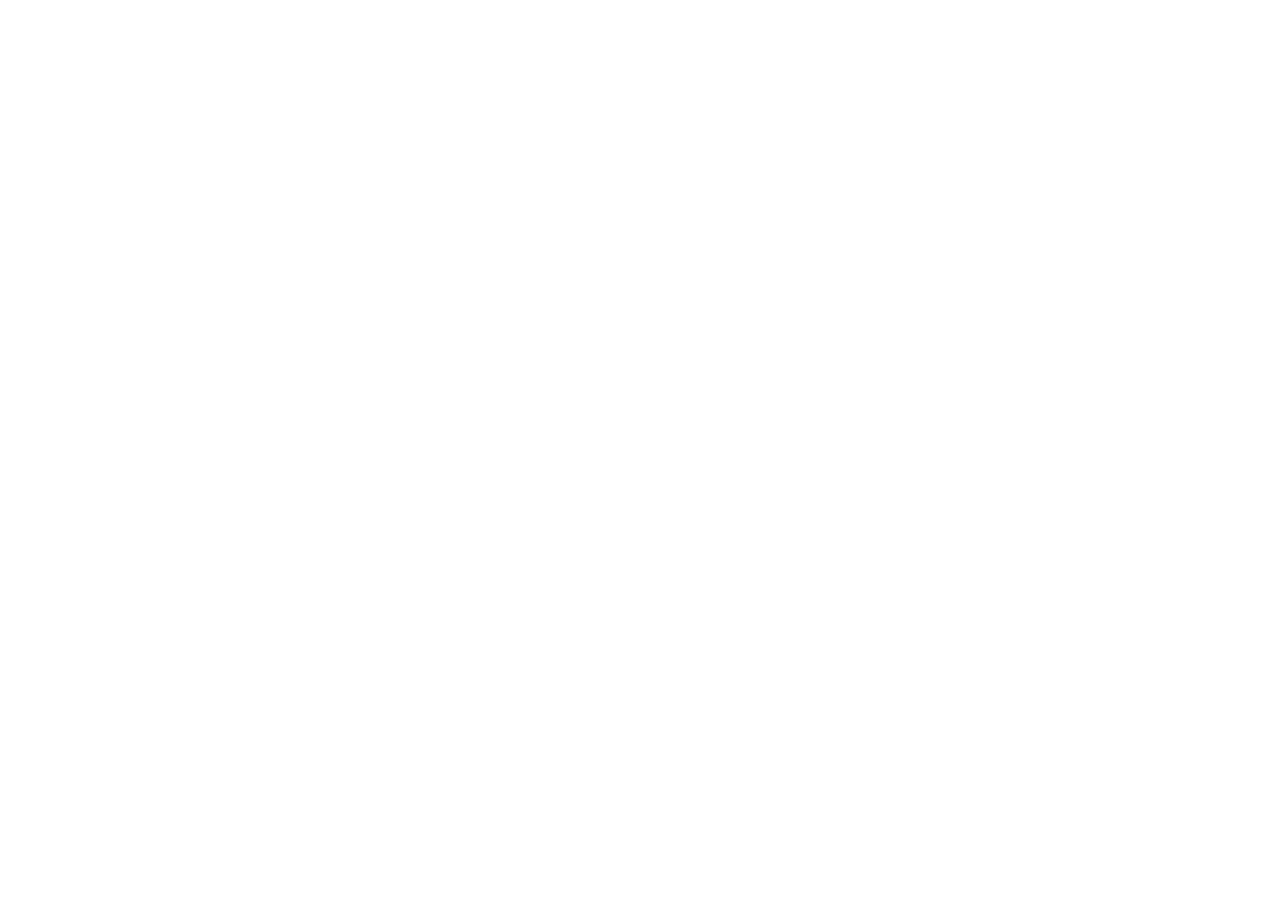
==== Week-2/assignment_2/index.html @ 0eb7f6b2 "Assignment 2 init" ====
<!DOCTYPE html>
<html lang="en">
  <head>
    <meta charset="UTF-8" />
    <meta http-equiv="X-UA-Compatible" content="IE=edge" />
    <meta name="viewport" content="width=device-width, initial-scale=1.0" />
    <title>Assignment 2 Animation</title>
    <link rel="stylesheet" href="./style.css" />
  </head>
  <body>
    <main class="main"></main>
  </body>
</html>
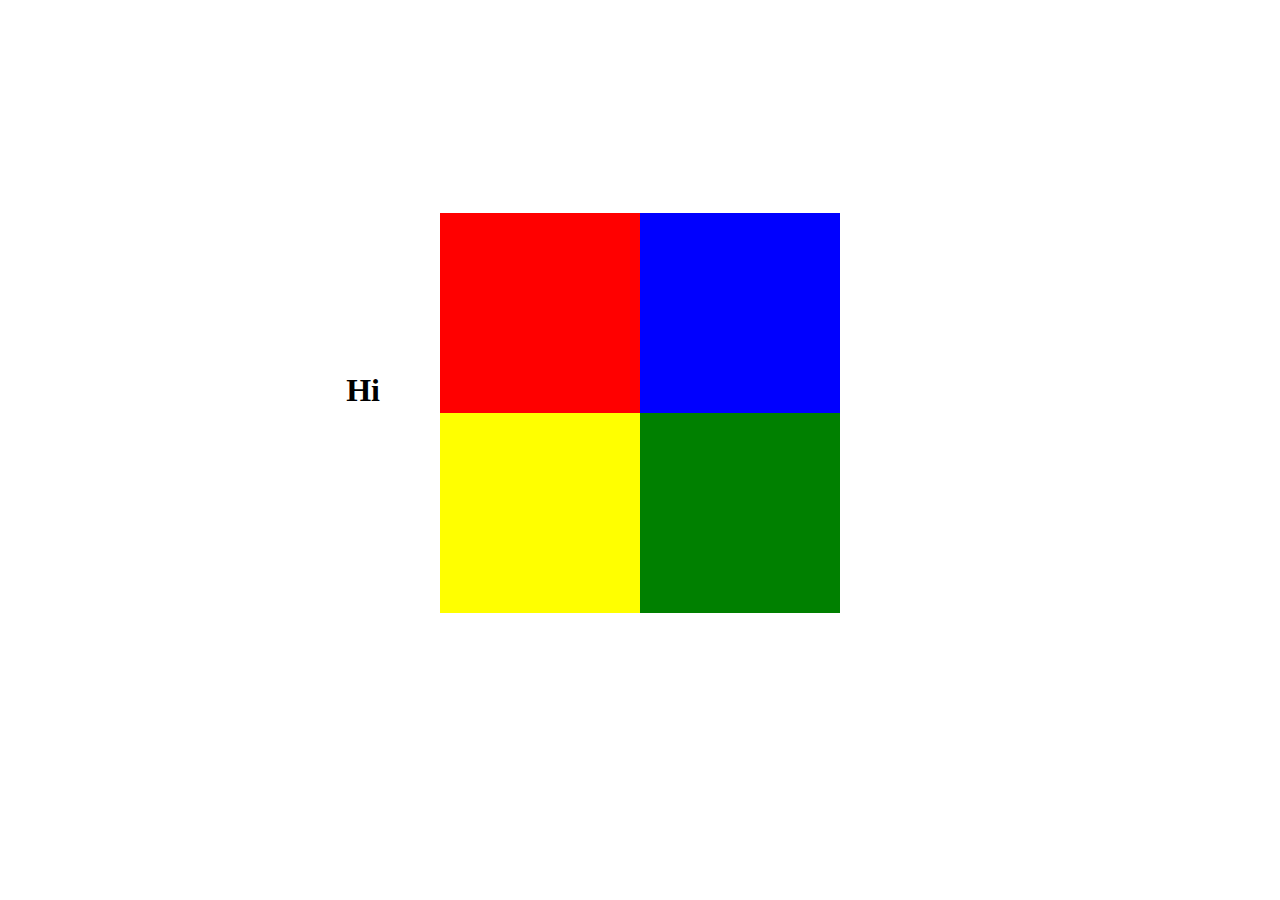
==== commit 9988d891: "Boxes added along with transaformation" ====
--- a/Week-2/assignment_2/index.html
+++ b/Week-2/assignment_2/index.html
@@ -8,6 +8,18 @@
     <link rel="stylesheet" href="./style.css" />
   </head>
   <body>
-    <main class="main"></main>
+    <main class="main">
+      <div class="box-section">
+        <section class="first-row">
+          <div class="box box-one"></div>
+          <div class="box box-two"></div>
+        </section>
+        <h1 class="text-between-boxes">Hi</h1>
+        <section class="second-row">
+          <div class="box box-three"></div>
+          <div class="box box-four"></div>
+        </section>
+      </div>
+    </main>
   </body>
 </html>
--- a/Week-2/assignment_2/style.css
+++ b/Week-2/assignment_2/style.css
@@ -0,0 +1,63 @@
+.main {
+  display: flex;
+  justify-content: center;
+  align-items: center;
+  height: 90vh;
+}
+
+.text-between-boxes {
+  position: absolute;
+  right: 900px;
+  bottom: 470px;
+  z-index: -1;
+}
+
+.first-row,
+.second-row {
+  display: flex;
+}
+
+.box {
+  width: 200px;
+  height: 200px;
+}
+
+.box-one {
+  background-color: red;
+  transition: 1s;
+}
+
+.box-one:hover {
+  transform: rotate(90deg);
+  transform-origin: 0% 0%;
+}
+
+.box-two {
+  background-color: blue;
+  transition: 1s;
+}
+
+.box-two:hover {
+  transform: rotate(-90deg);
+  transform-origin: 100% 0%;
+}
+
+.box-three {
+  background-color: yellow;
+  transition: 1s;
+}
+
+.box-three:hover {
+  transform: rotate(-90deg);
+  transform-origin: 0% 100%;
+}
+
+.box-four {
+  background-color: green;
+  transition: 1s;
+}
+
+.box-four:hover {
+  transform: rotate(90deg);
+  transform-origin: 100% 100%;
+}
